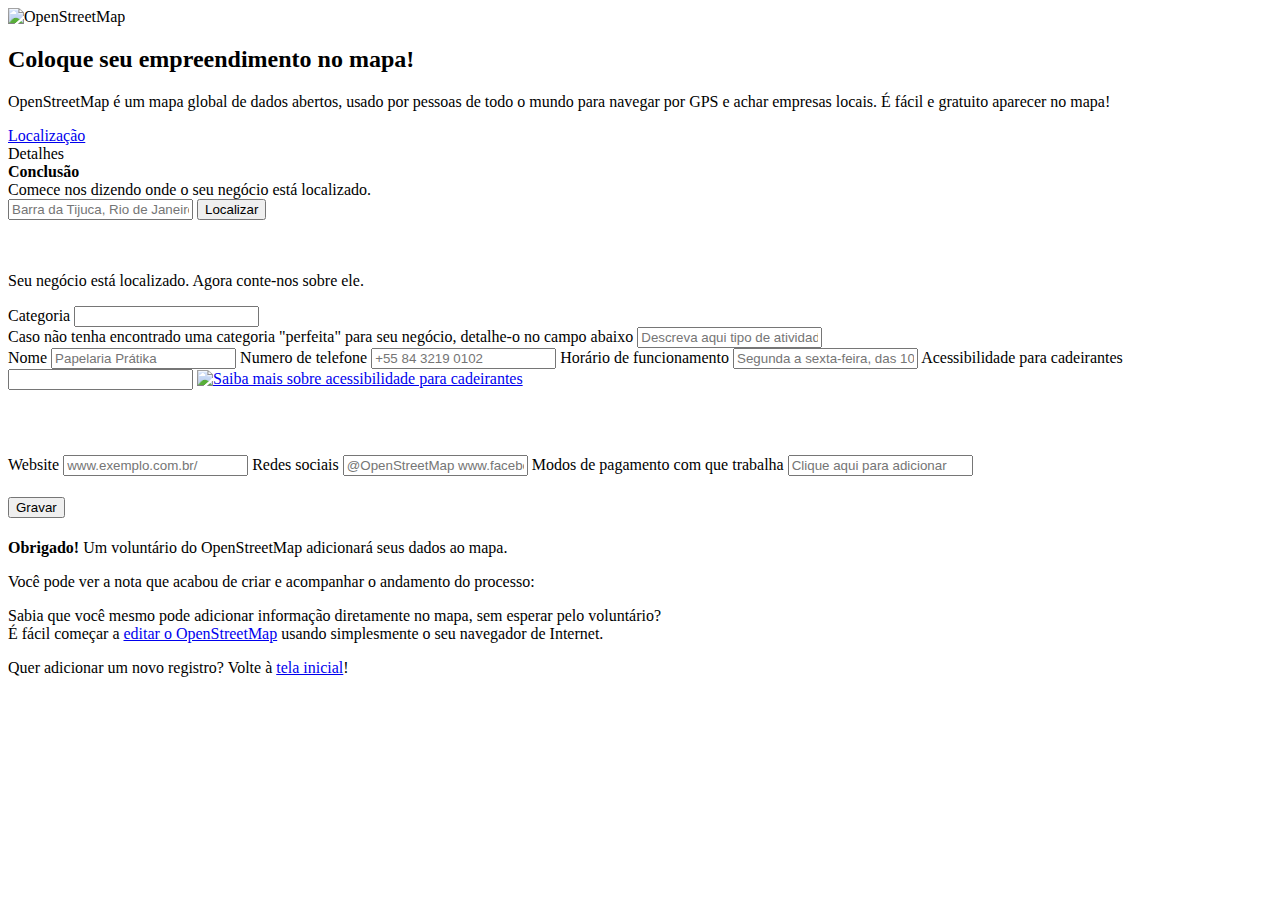
==== index.html @ b602d1d0 "Almost complete W3C validation for index.html" ====
<!DOCTYPE html>
<html>
    <head>
        <title>osmbrazil.zapto.org</title>
        <meta http-equiv='content-type' content='text/html; charset=utf-8' />
        <link rel='stylesheet' type='text/css' href='css/style.css' />
        <link rel='stylesheet' type='text/css' href='css/site.css' />
        <link rel='stylesheet' type='text/css' href='css/select2.css' />
        <link rel="stylesheet" href="http://cdn.leafletjs.com/leaflet-0.7.1/leaflet.css" />
        <link rel="stylesheet" href="css/L.Control.Locate.css" />
        <link rel="stylesheet" href="css/qtip.css" />

        <!--[if lt IE 9]>
         <link rel="stylesheet" href="http://cdn.leafletjs.com/leaflet-0.7.1/leaflet.ie.css" />
         <link rel="stylesheet" href="css/L.Control.Locate.ie.css"/>
         <![endif]-->

        <script src="http://cdn.leafletjs.com/leaflet-0.7.1/leaflet.js"></script>
        <script src="js/L.Control.Locate.js" ></script>
        <script src="http://code.jquery.com/jquery-1.9.1.min.js"></script>
        <script src="http://code.jquery.com/jquery-migrate-1.2.1.js"></script>
        <script src="js/select2.min.js"></script>
        <script src="js/select2_locale_pt_BR.js"></script>
	 <script>
	  (function(i,s,o,g,r,a,m){i['GoogleAnalyticsObject']=r;i[r]=i[r]||function(){
	  (i[r].q=i[r].q||[]).push(arguments)},i[r].l=1*new Date();a=s.createElement(o),
	  m=s.getElementsByTagName(o)[0];a.async=1;a.src=g;m.parentNode.insertBefore(a,m)
	  })(window,document,'script','//www.google-analytics.com/analytics.js','ga');
	
	  ga('create', 'UA-6959526-6', 'zapto.org');
	  ga('send', 'pageview');
	</script>
    </head>
    <body>
        <div class='container pad2 margin2 col8'>
            <div class='pad2'>
                <img src='img/osm.png' class='fl mr' alt='OpenStreetMap' />
                <h2>Coloque seu empreendimento no mapa!</h2>
                <p>OpenStreetMap é um mapa global de dados abertos, usado por pessoas de todo o mundo para navegar por GPS e achar empresas locais. É fácil e gratuito aparecer no mapa!</p>
            </div>

            <div class='col12 on-1 steps clearfix'>
                <div class='col4 center pad1 step-1'>
                    <a href='#location'>Localização</a>
                </div>
                <div class='col4 center pad1 step-2'>
                    <a>Detalhes</a>
                </div>
                <div class='col4 center pad1 step-3'>
                    <strong>Conclusão</strong>
                </div>
            </div>

            <div class='col12' id='address-step'>
                <div class='center pad2'>
                    <span id='instructions'>Comece nos dizendo onde o seu negócio está localizado.</span>
                </div>
                <div class='col12'>
                    <div class='pad1'>
                        <form id='find'>
                            <input class='col8' id='address' placeholder='Barra da Tijuca, Rio de Janeiro' />
                            <button class='col4' id='findme'>Localizar</button>
                        </form>
                    </div>
                    <br />
                    <br />
                    <div class='col12' id='findme-map'></div>
                    <p id="couldnt-find" style='display: none;'>
                        <strong>Não conseguimos encontrar seu endereço.</strong> Experimente pesquisar por sua rua ou cidade escrevendo menos detalhes.
                    </p>
                </div>
            </div>

            <div class='col12 hide' id='collect-data-step'>
                <p>Seu negócio está localizado. Agora conte-nos sobre ele.</p>
                <div class='col12'>
                    <div class='clearfix col12'>
                        <label for='category'>Categoria</label>
                    <input id='category' data-placeholder='Escolha uma categoria...' class='col10' />
                    </div>
                    <div class='clearfix col12'>
                        <label for='categoryalt'>Caso não tenha encontrado uma categoria "perfeita" para seu negócio, detalhe-o no campo abaixo</label>
                        <input id='categoryalt' type='text' placeholder='Descreva aqui tipo de atividade, produtos e/ou serviços' class='col12' />
                    </div>
                    <div class='col6'>
                        <label for='name'>Nome</label>
                        <input id='name' type='text' placeholder='Papelaria Prátika' />
                        <label for='phone'>Numero de telefone</label>
                        <input id='phone' type='text' placeholder='+55 84 3219 0102' />
                        <label for='opening_hours'>Horário de funcionamento</label>
                        <input id='opening_hours' type='text' placeholder='Segunda a sexta-feira, das 10:00 às 19:00' />
                        <label for='wheel'>Acessibilidade para cadeirantes</label>
                        <input id='wheel' data-placeholder='Selecione uma opção' />
                        <span>
                            <a class='' href='#details' rel='modal'>
                                <img src='img/help.png' alt='Saiba mais sobre acessibilidade para cadeirantes' />
                            </a>
                        </span>
                    </div>
                    <div class='col6'>
                        <div style="height:65px;">&nbsp;</div>
                        <label for='website'>Website</label>
                        <input id='website' type='text' placeholder='www.exemplo.com.br/' />
                        <label for='social'>Redes sociais</label>
                        <input id='social' type='text' placeholder='@OpenStreetMap www.facebook.com/OpenStreetMap' />
                        <label for='payment'>Modos de pagamento com que trabalha</label>
						<input id='payment' placeholder='Clique aqui para adicionar' />
                    </div>
                    <h4><button class='col12' id='collect-data-done'>Gravar</button></h4>
                </div>
            </div>

            <div class='col12 pad2 hide' id='confirm-step'>
                <p>
                    <strong>Obrigado!</strong> Um voluntário do OpenStreetMap adicionará seus dados ao mapa.
                </p>
                <p>
                    Você pode ver a nota que acabou de criar e acompanhar o andamento do processo:<br/>
                    <span id="linkcoords"></span>
                </p>
                <p>
                    Sabia que você mesmo pode adicionar informação diretamente no mapa, sem esperar pelo voluntário?<br />
                    É fácil começar a <a href="http://openstreetmap.org/edit">editar o OpenStreetMap</a>
                    usando simplesmente o seu navegador de Internet.
                </p>
                <p>
                    Quer adicionar um novo registro? Volte à <a href="#location" onclick="clearFields()">tela inicial</a>!
                </p>
            </div>
        </div>
        <script src='js/site.js'></script>
        <script src="js/jquery.qtip-1.0.0-rc3.min.js"></script>
        <script src="js/qtip-wheelchair.js"></script>
    </body>
</html>
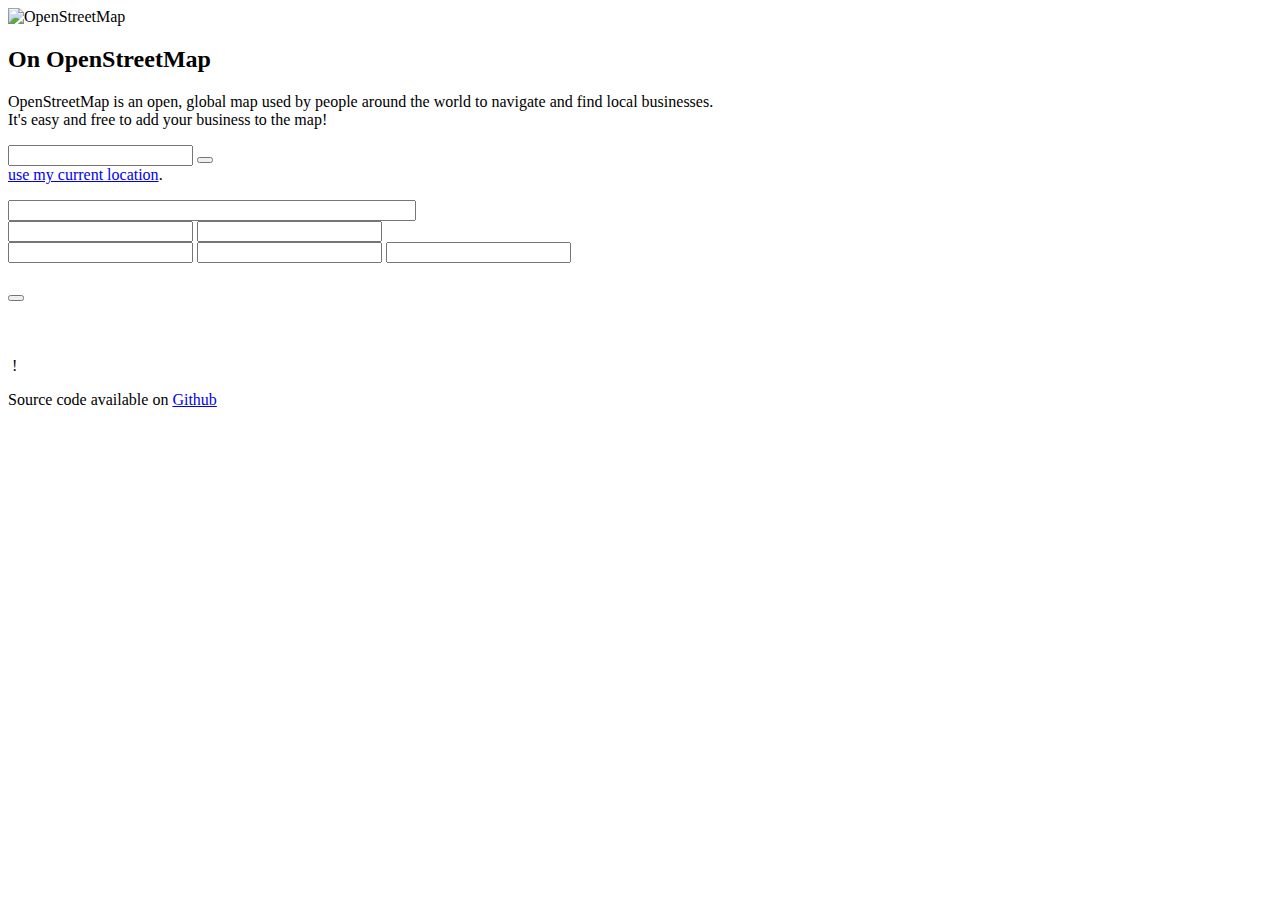
==== commit 1235ba6b: "Update index.html" ====
--- a/index.html
+++ b/index.html
@@ -1,135 +1,107 @@
 <!DOCTYPE html>
 <html>
     <head>
-        <title>osmbrazil.zapto.org</title>
+        <title>No OpenStreetMap - uma ferramenta para adicionar sua empresa ao mapa</title>
+        <meta name="description" content="Quickly and easily list your business on OpenStreetMap"/>
         <meta http-equiv='content-type' content='text/html; charset=utf-8' />
         <link rel='stylesheet' type='text/css' href='css/style.css' />
         <link rel='stylesheet' type='text/css' href='css/site.css' />
-        <link rel='stylesheet' type='text/css' href='css/select2.css' />
-        <link rel="stylesheet" href="http://cdn.leafletjs.com/leaflet-0.7.1/leaflet.css" />
-        <link rel="stylesheet" href="css/L.Control.Locate.css" />
-        <link rel="stylesheet" href="css/qtip.css" />
+        <link rel='stylesheet' type='text/css' href='https://cdnjs.cloudflare.com/ajax/libs/select2/4.0.3/css/select2.css' />
+        <link rel="stylesheet" href="https://cdnjs.cloudflare.com/ajax/libs/leaflet/1.0.0/leaflet.css" />
+        <!--[if lte IE 8]>
+            <link rel="stylesheet" href="https://cdnjs.cloudflare.com/ajax/libs/leaflet/1.0.0/leaflet.ie.css" />
+        <![endif]-->
+        <script src="https://cdnjs.cloudflare.com/ajax/libs/leaflet/1.0.0/leaflet.js"></script>
+        <script src="https://cdnjs.cloudflare.com/ajax/libs/jquery/3.1.1/jquery.min.js"></script>
+        <script src="https://cdnjs.cloudflare.com/ajax/libs/select2/4.0.3/js/select2.full.js"></script>
+        <script src="https://cdnjs.cloudflare.com/ajax/libs/i18next/1.7.4/i18next.min.js"></script>
 
-        <!--[if lt IE 9]>
-         <link rel="stylesheet" href="http://cdn.leafletjs.com/leaflet-0.7.1/leaflet.ie.css" />
-         <link rel="stylesheet" href="css/L.Control.Locate.ie.css"/>
-         <![endif]-->
-
-        <script src="http://cdn.leafletjs.com/leaflet-0.7.1/leaflet.js"></script>
-        <script src="js/L.Control.Locate.js" ></script>
-        <script src="http://code.jquery.com/jquery-1.9.1.min.js"></script>
-        <script src="http://code.jquery.com/jquery-migrate-1.2.1.js"></script>
-        <script src="js/select2.min.js"></script>
-        <script src="js/select2_locale_pt_BR.js"></script>
-	 <script>
-	  (function(i,s,o,g,r,a,m){i['GoogleAnalyticsObject']=r;i[r]=i[r]||function(){
-	  (i[r].q=i[r].q||[]).push(arguments)},i[r].l=1*new Date();a=s.createElement(o),
-	  m=s.getElementsByTagName(o)[0];a.async=1;a.src=g;m.parentNode.insertBefore(a,m)
-	  })(window,document,'script','//www.google-analytics.com/analytics.js','ga');
-	
-	  ga('create', 'UA-6959526-6', 'zapto.org');
-	  ga('send', 'pageview');
-	</script>
+        <meta id="viewport" name="viewport" content ="width=device-width, minimum-scale=1.0, maximum-scale=1.0, user-scalable=no" />
     </head>
     <body>
         <div class='container pad2 margin2 col8'>
-            <div class='pad2'>
-                <img src='img/osm.png' class='fl mr' alt='OpenStreetMap' />
-                <h2>Coloque seu empreendimento no mapa!</h2>
-                <p>OpenStreetMap é um mapa global de dados abertos, usado por pessoas de todo o mundo para navegar por GPS e achar empresas locais. É fácil e gratuito aparecer no mapa!</p>
+            <div class="pad2">
+                <img src="img/osm.png" class="fl mr logo" alt="OpenStreetMap" />
+                <h2 class="app-title" data-i18n="app.title">On OpenStreetMap</h2>
+                <p data-i18n="[html]app.desc">OpenStreetMap is an open, global map used by people around the world to navigate and find local businesses.
+                <br/>It's easy and free to add your business to the map!</p>
             </div>
 
             <div class='col12 on-1 steps clearfix'>
                 <div class='col4 center pad1 step-1'>
-                    <a href='#location'>Localização</a>
+                    <a href='#location' data-i18n="step1.title"></a>
                 </div>
                 <div class='col4 center pad1 step-2'>
-                    <a>Detalhes</a>
+                    <strong onclick="check_coordinates()" data-i18n="step2.title"></strong>
                 </div>
                 <div class='col4 center pad1 step-3'>
-                    <strong>Conclusão</strong>
+                    <strong data-i18n="step3.title"></strong>
                 </div>
             </div>
 
             <div class='col12' id='address-step'>
                 <div class='center pad2'>
-                    <span id='instructions'>Comece nos dizendo onde o seu negócio está localizado.</span>
+                    <span id='instructions' data-i18n="step1.desc"></span>
                 </div>
                 <div class='col12'>
                     <div class='pad1'>
                         <form id='find'>
-                            <input class='col8' id='address' placeholder='Barra da Tijuca, Rio de Janeiro' />
-                            <button class='col4' id='findme'>Localizar</button>
+                            <input class='col8' id='address' placeholder='' data-i18n="[placeholder]step1.addr"/>
+                            <button class='col4' id='findme' data-i18n="step1.button"></button>
+                            <br />
+                            <a id="use_my_location" data-i18n="step1.use_location" href="#" onclick="return false">use my current location</a>.
                         </form>
                     </div>
-                    <br />
-                    <br />
+                </div>
+
+                <div class='center pad2'>
+                    <p id="couldnt-find" style='display: none;' data-i18n="[html]step1.fail"></p>
+                </div>
+                <div class='center pad2'>
+                    <p id="invalid-location" style='display: none;' data-i18n="[html]step1.invalid-location"></p>
+                </div>
+                <div class='col12'>
                     <div class='col12' id='findme-map'></div>
-                    <p id="couldnt-find" style='display: none;'>
-                        <strong>Não conseguimos encontrar seu endereço.</strong> Experimente pesquisar por sua rua ou cidade escrevendo menos detalhes.
-                    </p>
+                    <p id="success" class="center" style='display: none; margin-bottom: 500px;'></p>
+
                 </div>
             </div>
 
             <div class='col12 hide' id='collect-data-step'>
-                <p>Seu negócio está localizado. Agora conte-nos sobre ele.</p>
+                <p data-i18n="[html]step2.desc"></p>
                 <div class='col12'>
                     <div class='clearfix col12'>
-                        <label for='category'>Categoria</label>
-                    <input id='category' data-placeholder='Escolha uma categoria...' class='col10' />
-                    </div>
-                    <div class='clearfix col12'>
-                        <label for='categoryalt'>Caso não tenha encontrado uma categoria "perfeita" para seu negócio, detalhe-o no campo abaixo</label>
-                        <input id='categoryalt' type='text' placeholder='Descreva aqui tipo de atividade, produtos e/ou serviços' class='col12' />
+                        <label for='category' data-i18n="step2.catlabel"></label>
+                        <input style='width: 400px;' id='category' multiple='multiple' data-placeholder='' class='col10' data-i18n="[data-placeholder]step2.catplaceholder"/>
                     </div>
                     <div class='col6'>
-                        <label for='name'>Nome</label>
-                        <input id='name' type='text' placeholder='Papelaria Prátika' />
-                        <label for='phone'>Numero de telefone</label>
-                        <input id='phone' type='text' placeholder='+55 84 3219 0102' />
-                        <label for='opening_hours'>Horário de funcionamento</label>
-                        <input id='opening_hours' type='text' placeholder='Segunda a sexta-feira, das 10:00 às 19:00' />
-                        <label for='wheel'>Acessibilidade para cadeirantes</label>
-                        <input id='wheel' data-placeholder='Selecione uma opção' />
-                        <span>
-                            <a class='' href='#details' rel='modal'>
-                                <img src='img/help.png' alt='Saiba mais sobre acessibilidade para cadeirantes' />
-                            </a>
-                        </span>
+                        <label for='name' data-i18n="step2.name"></label>
+                        <input id='name' type='text' placeholder='' data-i18n="[placeholder]step2.nameplaceholder"/>
+                        <label for='phone' data-i18n="step2.phone"></label>
+                        <input id='phone' type='text' placeholder='' data-i18n="[placeholder]step2.phoneplaceholder"/>
                     </div>
                     <div class='col6'>
-                        <div style="height:65px;">&nbsp;</div>
-                        <label for='website'>Website</label>
-                        <input id='website' type='text' placeholder='www.exemplo.com.br/' />
-                        <label for='social'>Redes sociais</label>
-                        <input id='social' type='text' placeholder='@OpenStreetMap www.facebook.com/OpenStreetMap' />
-                        <label for='payment'>Modos de pagamento com que trabalha</label>
-						<input id='payment' placeholder='Clique aqui para adicionar' />
+                        <label for='website' data-i18n="step2.website"></label>
+                        <input id='website' type='text' placeholder='' data-i18n="[placeholder]step2.websiteplaceholder"/>
+                        <label for='social' data-i18n="step2.social"></label>
+                        <input id='social' type='text' placeholder='' data-i18n="[placeholder]step2.socialplaceholder"/>
+                        <label for='opening_hours' data-i18n="step2.opening"></label>
+                        <input id='opening_hours' type='text' placeholder='' data-i18n="[placeholder]step2.openingplaceholder"/>
                     </div>
-                    <h4><button class='col12' id='collect-data-done'>Gravar</button></h4>
+                    <h4><button class='col12' id='collect-data-done' data-i18n="step2.done"></button></h4>
                 </div>
             </div>
 
             <div class='col12 pad2 hide' id='confirm-step'>
-                <p>
-                    <strong>Obrigado!</strong> Um voluntário do OpenStreetMap adicionará seus dados ao mapa.
-                </p>
-                <p>
-                    Você pode ver a nota que acabou de criar e acompanhar o andamento do processo:<br/>
-                    <span id="linkcoords"></span>
-                </p>
-                <p>
-                    Sabia que você mesmo pode adicionar informação diretamente no mapa, sem esperar pelo voluntário?<br />
-                    É fácil começar a <a href="http://openstreetmap.org/edit">editar o OpenStreetMap</a>
-                    usando simplesmente o seu navegador de Internet.
-                </p>
-                <p>
-                    Quer adicionar um novo registro? Volte à <a href="#location" onclick="clearFields()">tela inicial</a>!
+                <p data-i18n="[html]step3.row1"></p>
+                <p><span data-i18n="step3.row2"></span><span id='linkcoords'>&nbsp;</span></p>
+                <p data-i18n="[html]step3.row3"></p>
+                <p><span data-i18n="step3.row4"></span>&nbsp;<a href="#location" onclick="clearFields()" data-i18n="step3.row4a"></a>!
                 </p>
             </div>
+
+            <footer><p class="center" data-i18n="[html]app.footer">Source code available on <a href="https://github.com/osmlab/onosm.org">Github</a></p></footer>
         </div>
         <script src='js/site.js'></script>
-        <script src="js/jquery.qtip-1.0.0-rc3.min.js"></script>
-        <script src="js/qtip-wheelchair.js"></script>
     </body>
 </html>
